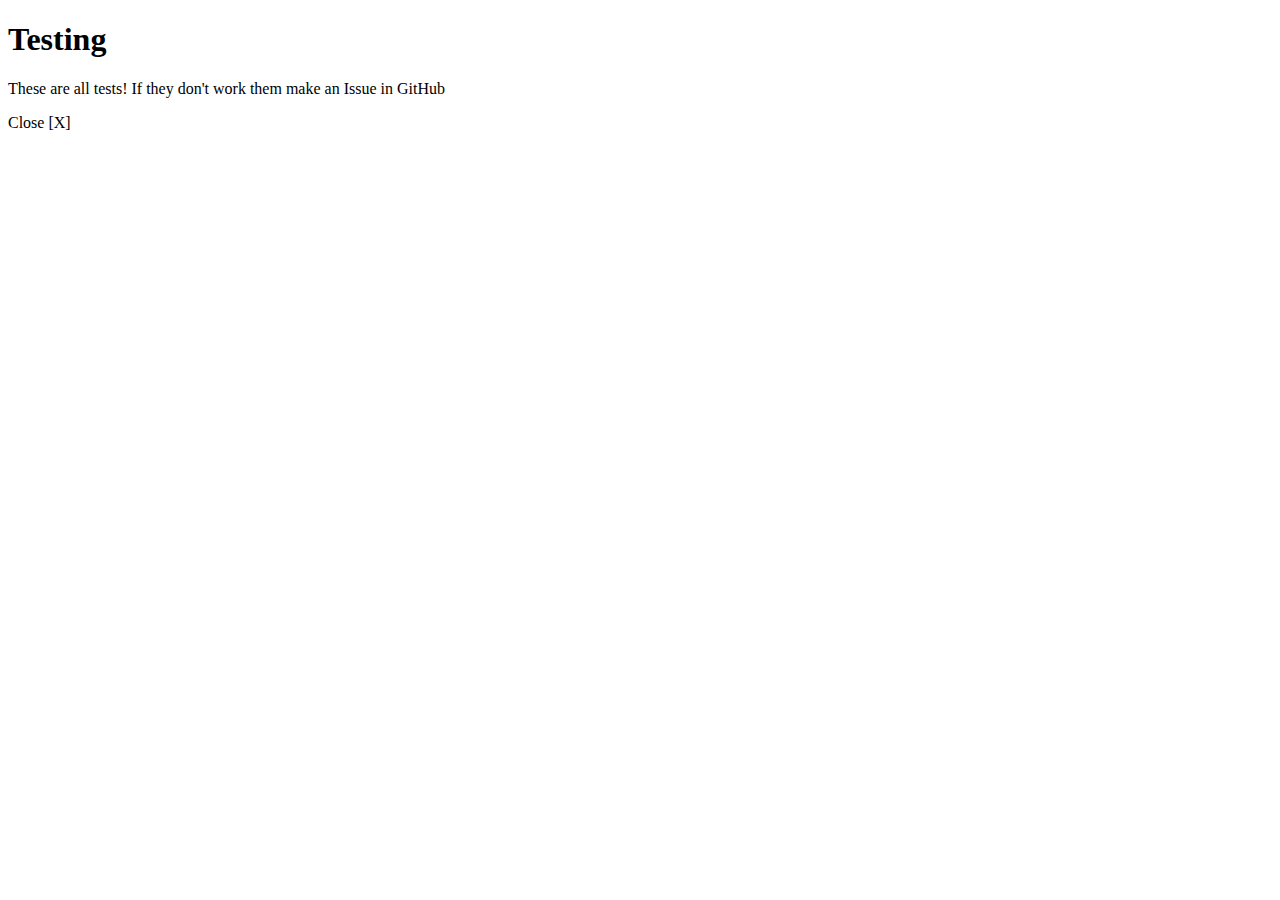
==== Testing/index.html @ b17bd9b3 "Update index.html" ====
<!DOCTYPE html>
<html lang="en">
  <!-- HOW DARE YOU! LEAVE OR ELSE!    -->
  <!-- ░░░░░▄▄▄▄▀▀▀▀▀▀▀▀▄▄▄▄▄▄░░░░░░░░ -->
  <!-- ░░░░░█░░░░▒▒▒▒▒▒▒▒▒▒▒▒░░▀▀▄░░░░ -->
  <!-- ░░░░█░░░▒▒▒▒▒▒░░░░░░░░▒▒▒░░█░░░ -->
  <!-- ░░░█░░░░░░▄██▀▄▄░░░░░▄▄▄░░░░█░░ -->
  <!-- ░▄▀▒▄▄▄▒░█▀▀▀▀▄▄█░░░██▄▄█░░░░█░ -->
  <!-- █░▒█▒▄░▀▄▄▄▀░░░░░░░░█░░░▒▒▒▒▒░█ -->
  <!-- █░▒█░█▀▄▄░░░░░█▀░░░░▀▄░░▄▀▀▀▄▒█ -->
  <!-- ░█░▀▄░█▄░█▀▄▄░▀░▀▀░▄▄▀░░░░█░░█░ -->
  <!-- ░░█░░░▀▄▀█▄▄░█▀▀▀▄▄▄▄▀▀█▀██░█░░ -->
  <!-- ░░░█░░░░██░░▀█▄▄▄█▄▄█▄████░█░░░ -->
  <!-- ░░░░█░░░░▀▀▄░█░░░█░█▀██████░█░░ -->
  <!-- ░░░░░▀▄░░░░░▀▀▄▄▄█▄█▄█▄█▄▀░░█░░ -->
  <!-- ░░░░░░░▀▄▄░▒▒▒▒░░░░░░░░░░▒░░░█░ -->
  <!-- ░░░░░░░░░░▀▀▄▄░▒▒▒▒▒▒▒▒▒▒░░░░█░ -->
  <!-- ░░░░░░░░░░░░░░▀▄▄▄▄▄░░░░░░░▄█░░ -->
<head>
  <meta charset="UTF-8" />
  <title>Testing stuff</title>
  <meta name="viewport" content="width=device-width,initial-scale=1" />
  <meta name="description" content="" />
  <link rel="stylesheet" type="text/css" href="style.css" />
  <link rel="icon" href="favicon.png">
  <script src="script.js"></script>
</head>
<body>
  <h1>Testing</h1>
  <div class="popup"><p>These are all tests! If they don't work them make an Issue in GitHub</p><div onClick="parentNode.remove()">Close [X]</div></div>
</body>
</html>
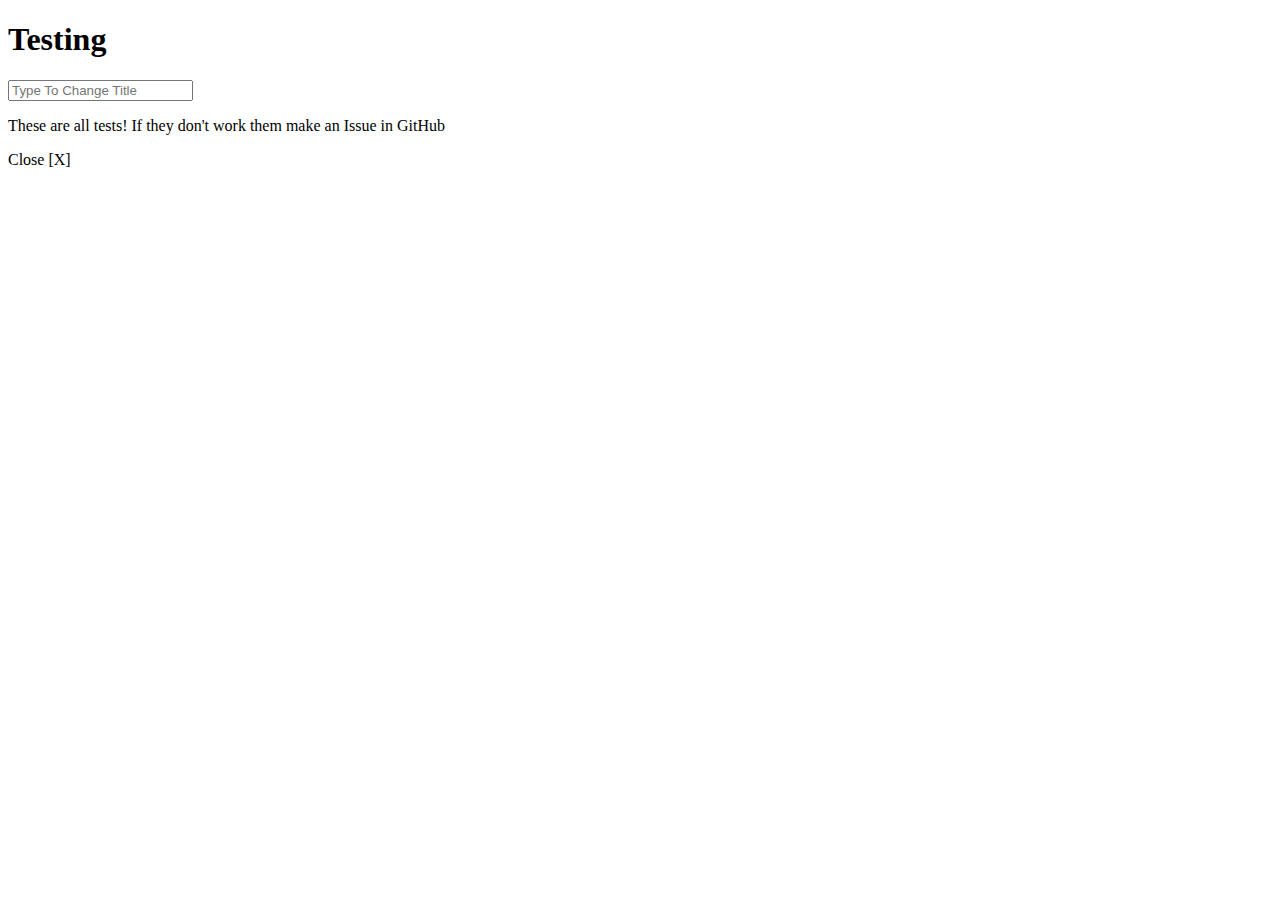
==== commit 73053d48: "Update index.html" ====
--- a/Testing/index.html
+++ b/Testing/index.html
@@ -27,6 +27,9 @@
 </head>
 <body>
   <h1>Testing</h1>
+  <form>
+    <input type="text" placeholder="Type To Change Title" id="title" onClick="titleChange(document.getElementById("title").value);"></input>
+  </form>
   <div class="popup"><p>These are all tests! If they don't work them make an Issue in GitHub</p><div onClick="parentNode.remove()">Close [X]</div></div>
 </body>
 </html>
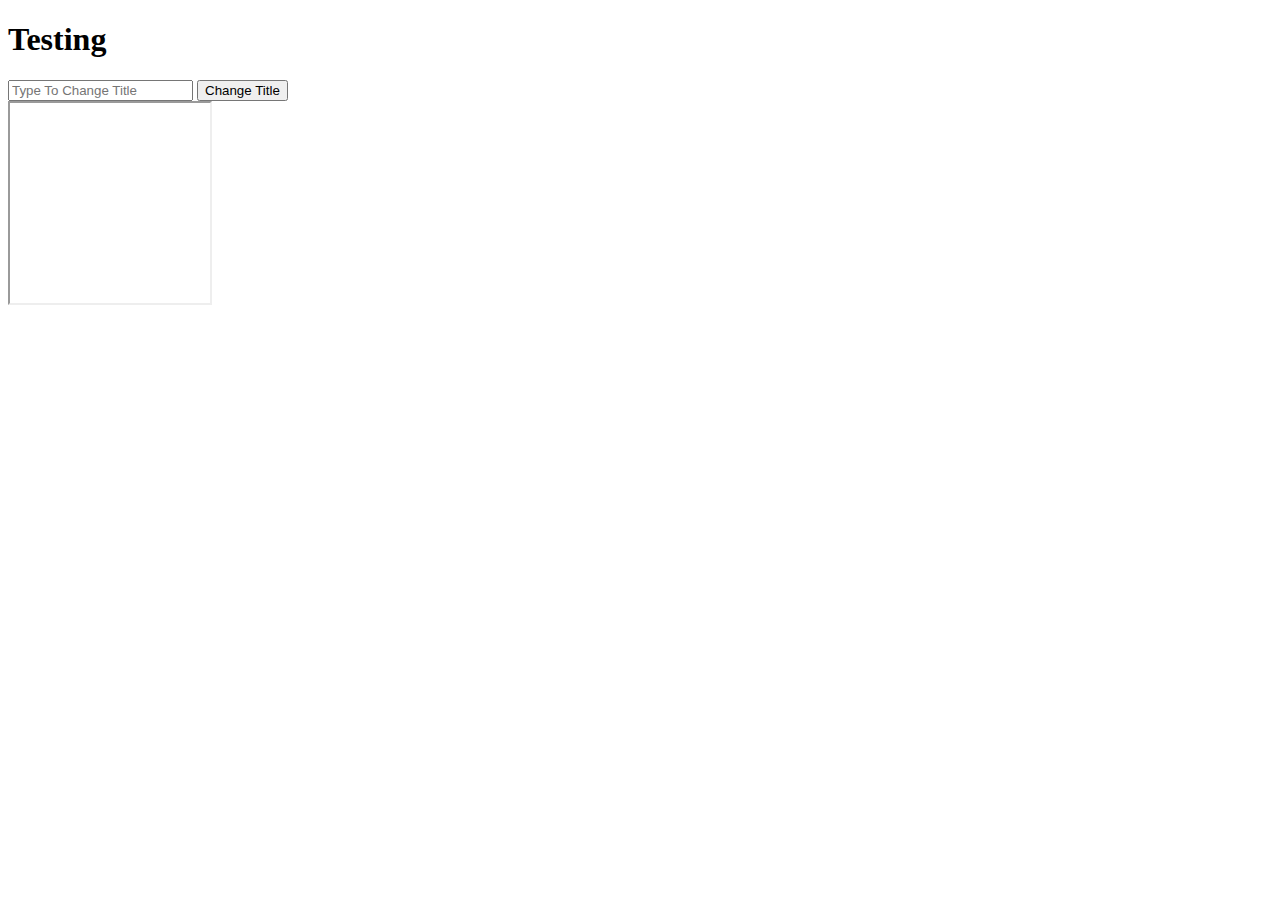
==== commit a3ef212d: "Update index.html" ====
--- a/Testing/index.html
+++ b/Testing/index.html
@@ -28,8 +28,11 @@
 <body>
   <h1>Testing</h1>
   <form>
-    <input type="text" placeholder="Type To Change Title" id="title" onClick="titleChange(document.getElementById("title").value);"></input>
+    <input type="text" placeholder="Type To Change Title" id="title"></input>
+    <input type="submit" onClick="titleChange();" value="Change Title"></button>
   </form>
-  <div class="popup"><p>These are all tests! If they don't work them make an Issue in GitHub</p><div onClick="parentNode.remove()">Close [X]</div></div>
+  <iframe src="https://coolmathgames.com" width=200 height=200 />
+  <embed src="https://coolmathgames.com" width=200 height=200 />
+  <div class="popup"><p>These are all tests! If they don't work them make an Issue in GitHub</p><div onClick="parentNode.remove()">Close [X]</div>
 </body>
 </html>
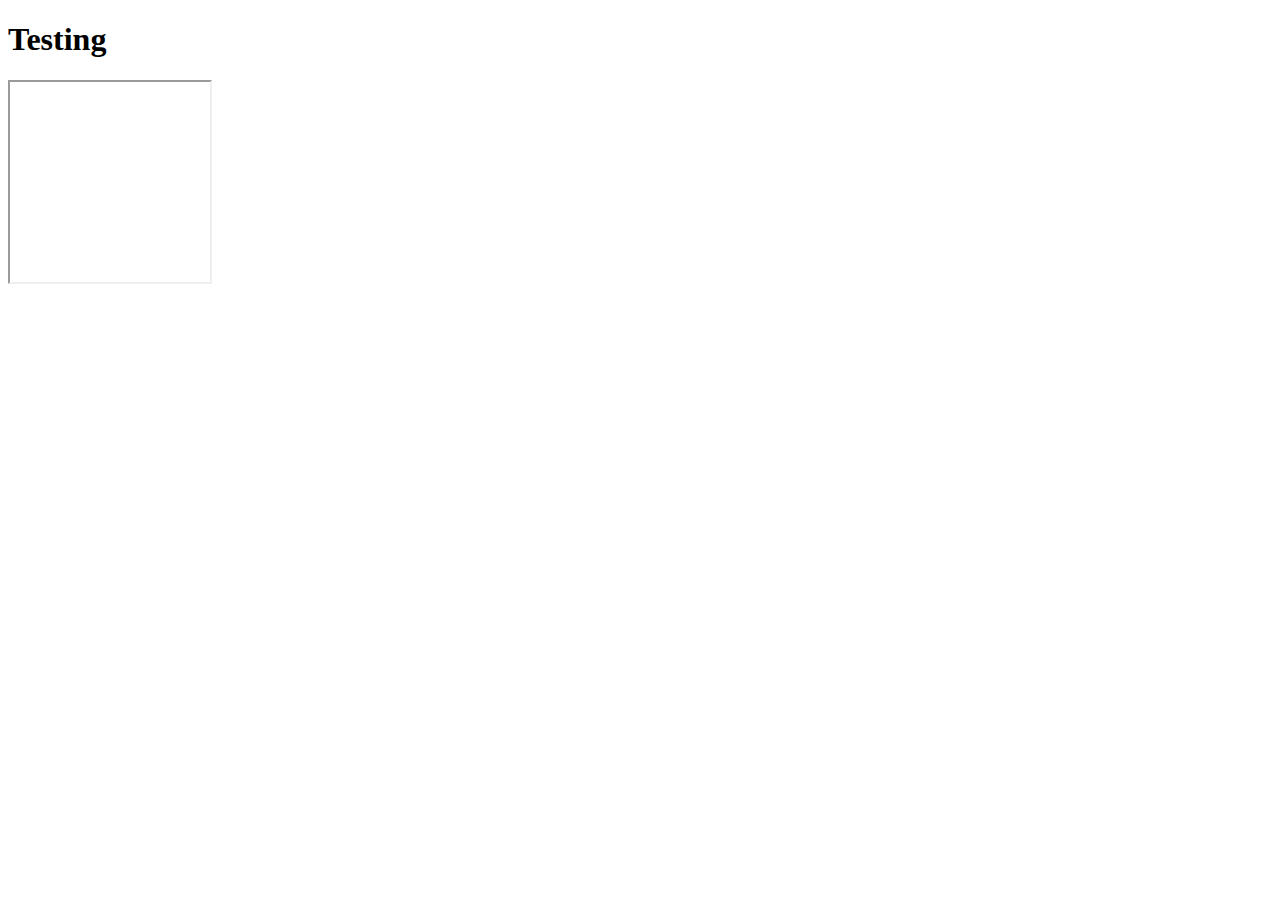
==== commit 5e5eb201: "Update index.html" ====
--- a/Testing/index.html
+++ b/Testing/index.html
@@ -27,12 +27,13 @@
 </head>
 <body>
   <h1>Testing</h1>
-  <form>
+  <!-- <form>
     <input type="text" placeholder="Type To Change Title" id="title"></input>
     <input type="submit" onClick="titleChange();" value="Change Title"></button>
-  </form>
-  <iframe src="https://coolmathgames.com" width=200 height=200 />
-  <embed src="https://coolmathgames.com" width=200 height=200 />
+  </form> -->
+  <iframe src="https://google.com" type="text/html" width=200 height=200 />
+  <embed src="https://google.com" type="text/html" width=200 height=200 />
+  <object data= "https://google.com" type="text/html" width="200" height="200"/>
   <div class="popup"><p>These are all tests! If they don't work them make an Issue in GitHub</p><div onClick="parentNode.remove()">Close [X]</div>
 </body>
 </html>
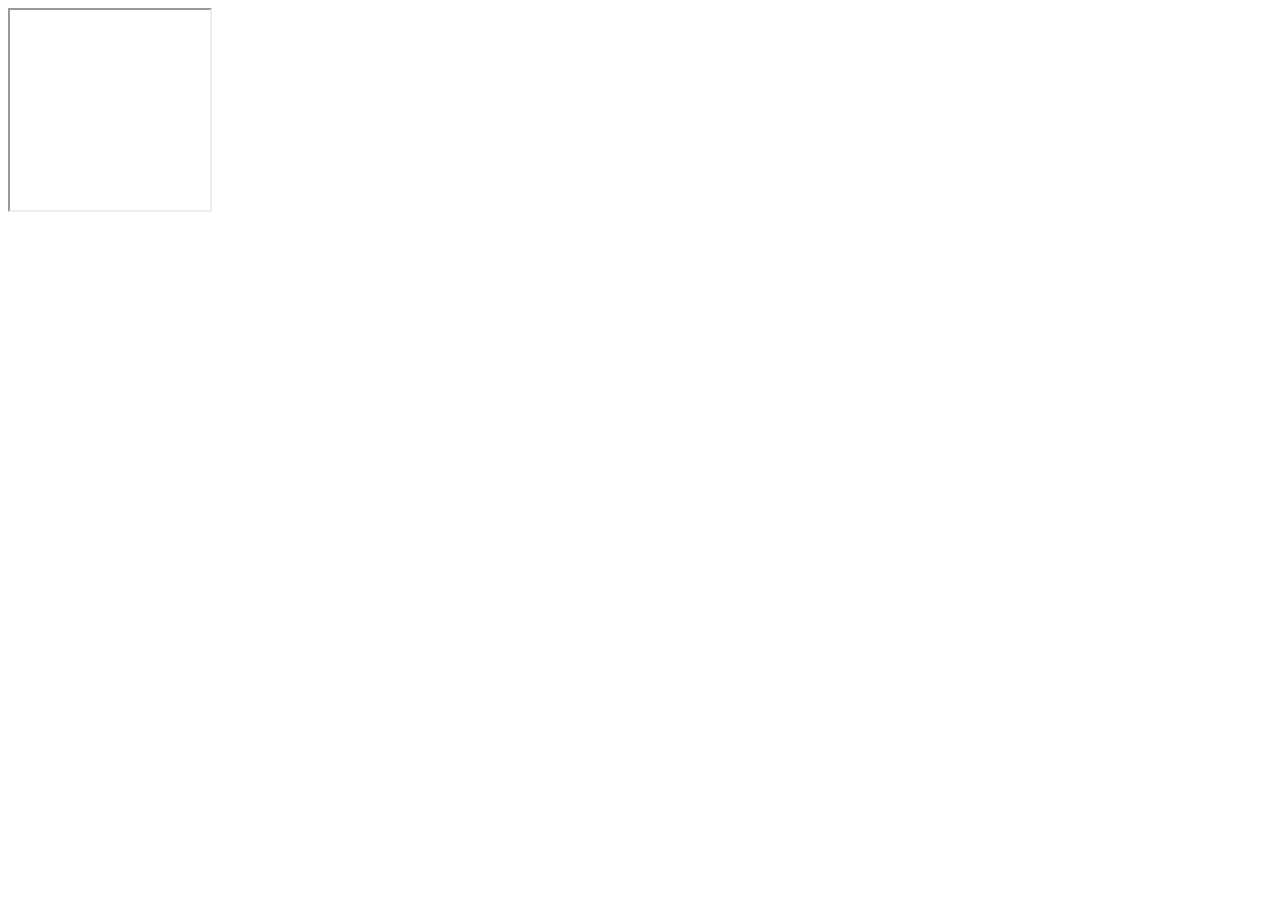
==== commit bdd2757d: "Update index.html" ====
--- a/Testing/index.html
+++ b/Testing/index.html
@@ -26,14 +26,13 @@
   <script src="script.js"></script>
 </head>
 <body>
-  <h1>Testing</h1>
   <!-- <form>
     <input type="text" placeholder="Type To Change Title" id="title"></input>
     <input type="submit" onClick="titleChange();" value="Change Title"></button>
   </form> -->
-  <iframe src="https://google.com" type="text/html" width=200 height=200 />
-  <embed src="https://google.com" type="text/html" width=200 height=200 />
-  <object data= "https://google.com" type="text/html" width="200" height="200"/>
+  <iframe src="https://algebra.lol" width=200 height=200 />
+  <embed src="https://algebra.lol" width=200 height=200 />
+  <object data="https://algebra.lol" width="200" height="200"/>
   <div class="popup"><p>These are all tests! If they don't work them make an Issue in GitHub</p><div onClick="parentNode.remove()">Close [X]</div>
 </body>
 </html>
